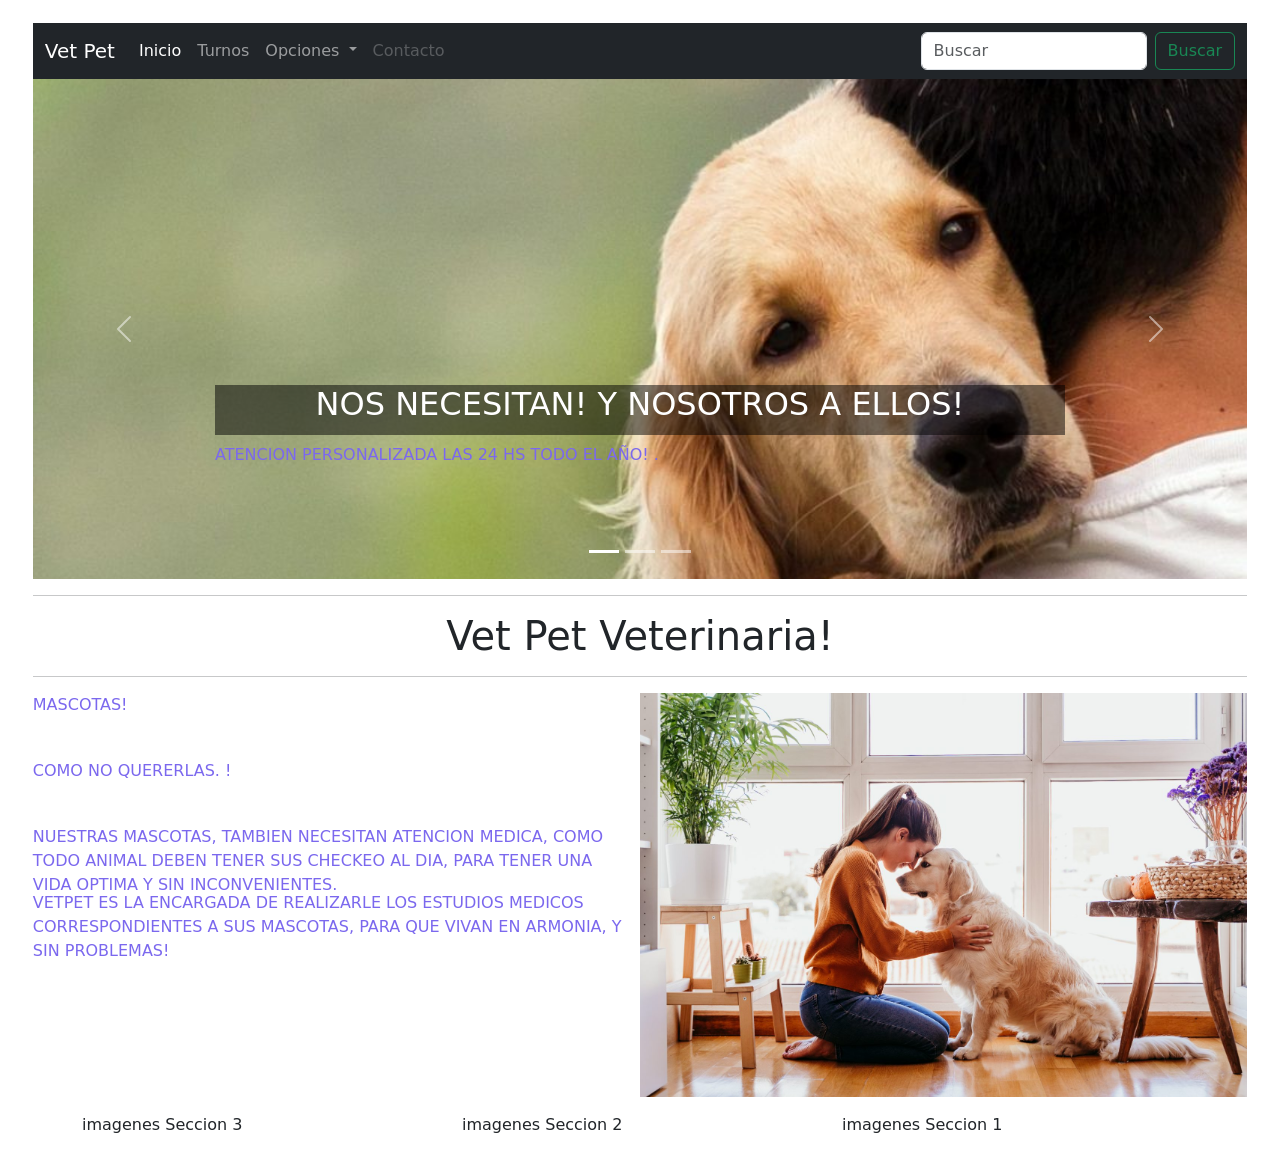
==== index.html @ c0fc3451 "Version N° 1 - Proyecto Veterinaria: Index.html + Secciones" ====
<!doctype html>
<html lang="en">
  <head>
    <!-- Required meta tags -->
    <meta charset="utf-8">
    <meta name="viewport" content="width=device-width, initial-scale=1">

    <!-- Bootstrap CSS -->
    <link href="https://cdn.jsdelivr.net/npm/bootstrap@5.1.3/dist/css/bootstrap.min.css" rel="stylesheet" integrity="sha384-1BmE4kWBq78iYhFldvKuhfTAU6auU8tT94WrHftjDbrCEXSU1oBoqyl2QvZ6jIW3" crossorigin="anonymous">
 <link href="/css/style.css" rel="stylesheet">
    <title> VetPet - Clinica Veterinaria</title>
  </head>



  <body class="body">

<header>


        <nav class="navbar navbar-expand-lg navbar-dark bg-dark">
        <div class="container-fluid">
          <a class="navbar-brand" href="#">Vet Pet</a>
          <button class="navbar-toggler" type="button" data-bs-toggle="collapse" data-bs-target="#navbarSupportedContent" aria-controls="navbarSupportedContent" aria-expanded="false" aria-label="Toggle navigation">
            <span class="navbar-toggler-icon"></span>
          </button>
          <div class="collapse navbar-collapse" id="navbarSupportedContent">
            <ul class="navbar-nav me-auto mb-2 mb-lg-0">
              <li class="nav-item">
                <a class="nav-link active" aria-current="page" href="#">Inicio</a>
              </li>
              <li class="nav-item">
                <a class="nav-link" href="#">Turnos</a>
              </li>
              <li class="nav-item dropdown">
                <a class="nav-link dropdown-toggle" href="#" id="navbarDropdown" role="button" data-bs-toggle="dropdown" aria-expanded="false">
                  Opciones
                </a>
                <ul class="dropdown-menu" aria-labelledby="navbarDropdown">
                  <li><a class="dropdown-item" href="#">Clinica Veterinaria</a></li>
                  <li><a class="dropdown-item" href="#">Consultas</a></li>
                  <li><a class="dropdown-item" href="#">Urgencias</a></li>
                  <li><a class="dropdown-item" href="#">Resonancias</a></li>
                  <li><a class="dropdown-item" href="#">Estudios</a></li>

                  <li><hr class="dropdown-divider"></li>
             
                </ul>
              </li>
              <li class="nav-item">
                <a class="nav-link disabled">Contacto</a>
              </li>
            </ul>
            <form class="d-flex">
              <input class="form-control me-2" type="search" placeholder="Buscar" aria-label="Buscar">
              <button class="btn btn-outline-success" type="submit">Buscar</button>
            </form>
          </div>
        </div>
      </nav>
</header>


    <section class="containter">
        <div id="carouselExampleCaptions" class="carousel slide" data-bs-ride="carousel">
            <div class="carousel-indicators">
              <button type="button" data-bs-target="#carouselExampleCaptions" data-bs-slide-to="0" class="active" aria-current="true" aria-label="Slide 1"></button>
              <button type="button" data-bs-target="#carouselExampleCaptions" data-bs-slide-to="1" aria-label="Slide 2"></button>
              <button type="button" data-bs-target="#carouselExampleCaptions" data-bs-slide-to="2" aria-label="Slide 3"></button>
            </div>
            <div class="carousel-inner">
              <div class="carousel-item active img-slide">
                <img src="/imagenes/fondo6.jpg" class="d-block w-100" alt="Fondo1">
                <div class="carousel-caption d-none d-md-block">
                  <h2 class="h2_1">Nos necesitan! Y nosotros a ellos! </h2>
                  <p class="p_1">Atencion Personalizada las 24 HS todo el Año! .</p>
                </div>
              </div>
              <div class="carousel-item img-slide">
                <img src="/imagenes/fondo3.jpg" class="d-block w-100" alt="Fondo3">
                <div class="carousel-caption d-none d-md-block">
                  <h2  class="h2_1">Resonancias en 24 HS</h2>
                  <p class="p_1">La mejor calidad de imagenes, estudios las 24 hs. </p>
                </div>
              </div>
              <div class="carousel-item img-slide ">
                <img src="/imagenes/fondo7.jpg" class="d-block w-100" alt="Fondo3">
                <div class="carousel-caption d-none d-md-block">
                  <h2 class="h2_1">Cuidamos a Tu Mascota! Guarderia Canina! </h2>
                  <p class="p_1">Cuidamos a tu Mascota, como si fuera nuestro hijo! .</p>
                </div>
              </div>
            </div>
            <button class="carousel-control-prev" type="button" data-bs-target="#carouselExampleCaptions" data-bs-slide="prev">
              <span class="carousel-control-prev-icon" aria-hidden="true"></span>
              <span class="visually-hidden">Previous</span>
            </button>
            <button class="carousel-control-next" type="button" data-bs-target="#carouselExampleCaptions" data-bs-slide="next">
              <span class="carousel-control-next-icon" aria-hidden="true"></span>
              <span class="visually-hidden">Next</span>
            </button>
          </div>


          <hr>
             <h1>Vet Pet Veterinaria!</h1>
<hr>
    <div class="clearfix">
        <img  src="/imagenes/fondo8.jpeg" class="col-md-6 float-md-end mb-3 ms-md-3" alt="...">
      
        <p class="p_1">Mascotas! </p>    
        <p class="p_1">Como no quererlas. ! </p>      
        <p class="p_1">Nuestras mascotas, tambien necesitan atencion medica, como todo animal deben tener sus checkeo al dia, para tener una vida optima y sin inconvenientes.  </p>
        <p class="p_1">VetPet es la encargada de realizarle los estudios medicos correspondientes a sus mascotas, para que vivan en armonia, y sin problemas!         </p>
      </div>

      <div class="container">
        <div class="row">
          <div class="col order-last">

imagenes Seccion 1
          </div>
          <div class="col">
            imagenes Seccion 2
        </div>
          <div class="col order-first">
            imagenes Seccion 3
        </div>
        </div>
      </div>
    </section>
    <section>


    </section>

    <!-- Optional JavaScript; choose one of the two! -->

    <!-- Option 1: Bootstrap Bundle with Popper -->
    <script src="https://cdn.jsdelivr.net/npm/bootstrap@5.1.3/dist/js/bootstrap.bundle.min.js" integrity="sha384-ka7Sk0Gln4gmtz2MlQnikT1wXgYsOg+OMhuP+IlRH9sENBO0LRn5q+8nbTov4+1p" crossorigin="anonymous"></script>

    <!-- Option 2: Separate Popper and Bootstrap JS -->
    <!--
    <script src="https://cdn.jsdelivr.net/npm/@popperjs/core@2.10.2/dist/umd/popper.min.js" integrity="sha384-7+zCNj/IqJ95wo16oMtfsKbZ9ccEh31eOz1HGyDuCQ6wgnyJNSYdrPa03rtR1zdB" crossorigin="anonymous"></script>
    <script src="https://cdn.jsdelivr.net/npm/bootstrap@5.1.3/dist/js/bootstrap.min.js" integrity="sha384-QJHtvGhmr9XOIpI6YVutG+2QOK9T+ZnN4kzFN1RtK3zEFEIsxhlmWl5/YESvpZ13" crossorigin="anonymous"></script>
    -->
  </body>
</html>
---- css/style.css ----
* {
    border: 0;
    padding: 0;
    box-sizing: border-box;
    margin-top: 0%;
    margin-right: 0%;
    margin-left: 0%;
    margin-bottom: 0%;
}

.body {
    margin-top: 0.2%;
    margin-left: 1%;
    margin-right: 1%;
    padding: 20px;

}

.img {

    width: 100%;
    height: 500px;


}
h1{

    text-align: center;
}

.h2_1 {
    width: 100%;
    height: 50px;
    color: rgb(255, 255, 255);
    background-color: rgba(0, 0, 0, 0.5);
    text-transform: uppercase;

}

.p_1 {
    width: 100%;
    height: 50px;
    text-transform: uppercase;
    color: mediumslateblue;
    text-align: left;
    font-size: 1rem;
    text-decoration: none;
    background-origin: padding-box;
}

.img-slide {

    width: 100%;
    height: 500px;
    object-fit: cover;
    bottom: 30px;
    color: rgb(0, 0, 0);
}
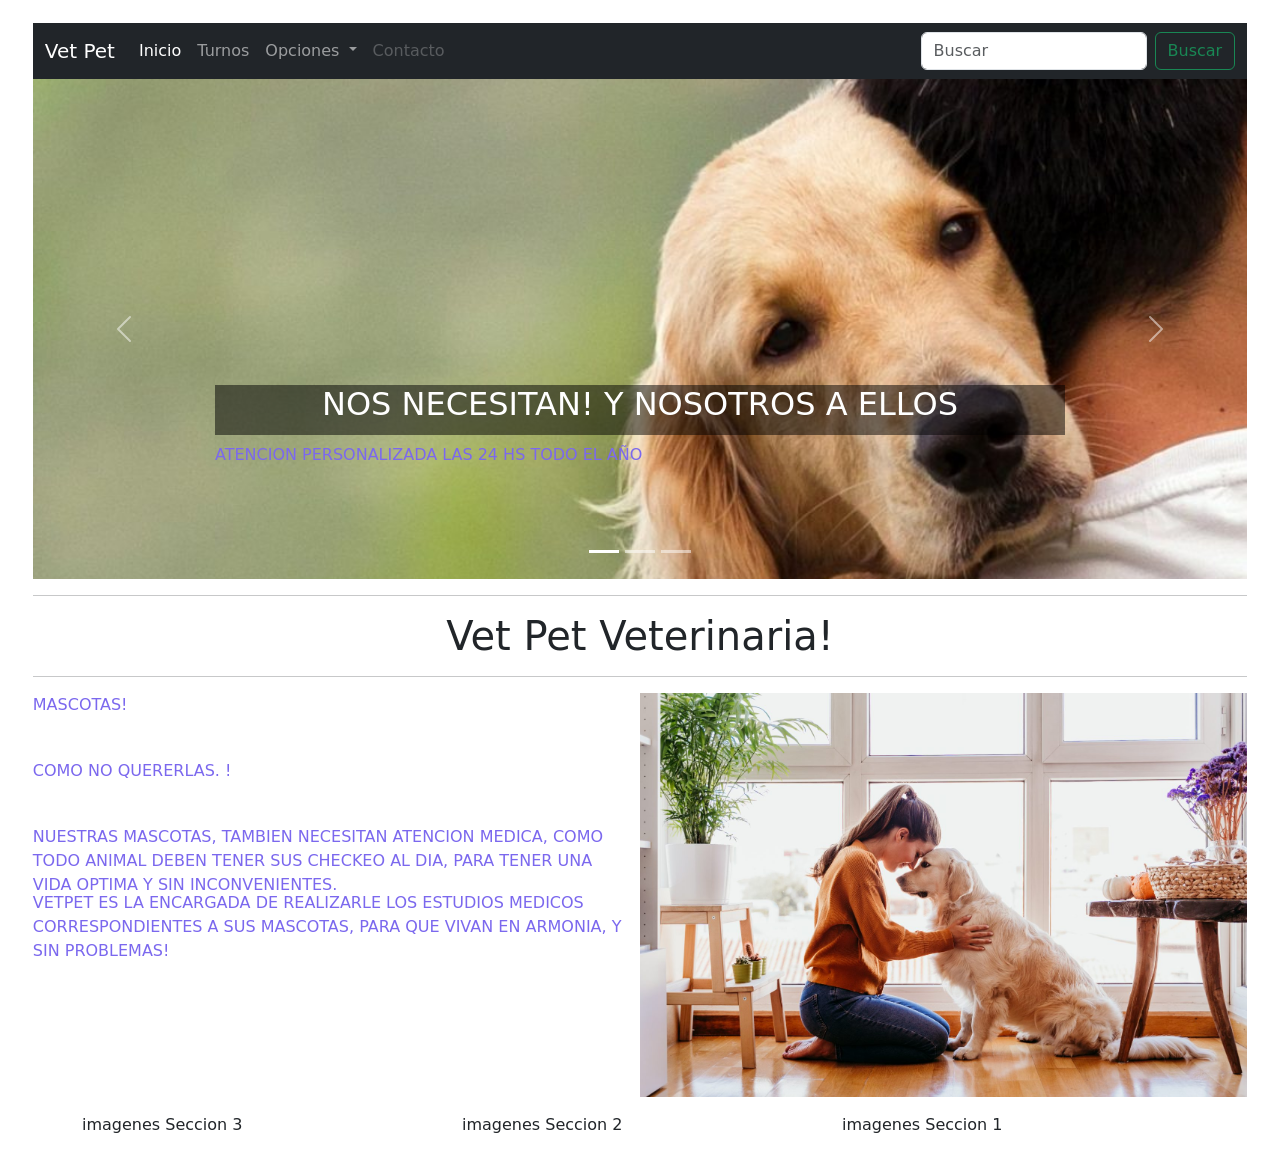
==== commit 25746d68: "Version con Enlaces a Imagenes y paginas actualizados - vinculacion CSS" ====
--- a/index.html
+++ b/index.html
@@ -7,7 +7,7 @@
 
     <!-- Bootstrap CSS -->
     <link href="https://cdn.jsdelivr.net/npm/bootstrap@5.1.3/dist/css/bootstrap.min.css" rel="stylesheet" integrity="sha384-1BmE4kWBq78iYhFldvKuhfTAU6auU8tT94WrHftjDbrCEXSU1oBoqyl2QvZ6jIW3" crossorigin="anonymous">
- <link href="/css/style.css" rel="stylesheet">
+ <link href="./css/style.css" rel="stylesheet">
     <title> VetPet - Clinica Veterinaria</title>
   </head>
 
@@ -70,24 +70,24 @@
             </div>
             <div class="carousel-inner">
               <div class="carousel-item active img-slide">
-                <img src="/imagenes/fondo6.jpg" class="d-block w-100" alt="Fondo1">
+                <img src="./imagenes/fondo6.jpg" class="d-block w-100" alt="Fondo1">
                 <div class="carousel-caption d-none d-md-block">
-                  <h2 class="h2_1">Nos necesitan! Y nosotros a ellos! </h2>
-                  <p class="p_1">Atencion Personalizada las 24 HS todo el Año! .</p>
+                  <h2 class="h2_1">Nos necesitan! Y nosotros a ellos </h2>
+                  <p class="p_1">Atencion Personalizada las 24 HS todo el Año </p>
                 </div>
               </div>
               <div class="carousel-item img-slide">
-                <img src="/imagenes/fondo3.jpg" class="d-block w-100" alt="Fondo3">
+                <img src="./imagenes/fondo3.jpg" class="d-block w-100" alt="Fondo3">
                 <div class="carousel-caption d-none d-md-block">
                   <h2  class="h2_1">Resonancias en 24 HS</h2>
-                  <p class="p_1">La mejor calidad de imagenes, estudios las 24 hs. </p>
+                  <p class="p_1">La mejor calidad de imagenes, estudios las 24 hs </p>
                 </div>
               </div>
               <div class="carousel-item img-slide ">
-                <img src="/imagenes/fondo7.jpg" class="d-block w-100" alt="Fondo3">
+                <img src="./imagenes/fondo7.jpg" class="d-block w-100" alt="Fondo3">
                 <div class="carousel-caption d-none d-md-block">
-                  <h2 class="h2_1">Cuidamos a Tu Mascota! Guarderia Canina! </h2>
-                  <p class="p_1">Cuidamos a tu Mascota, como si fuera nuestro hijo! .</p>
+                  <h2 class="h2_1">Cuidamos a Tu Mascota! Guarderia Canina </h2>
+                  <p class="p_1">Cuidamos a tu Mascota, como si fuera nuestro hijo</p>
                 </div>
               </div>
             </div>
@@ -106,7 +106,7 @@
              <h1>Vet Pet Veterinaria!</h1>
 <hr>
     <div class="clearfix">
-        <img  src="/imagenes/fondo8.jpeg" class="col-md-6 float-md-end mb-3 ms-md-3" alt="...">
+        <img  src="./imagenes/fondo8.jpeg" class="col-md-6 float-md-end mb-3 ms-md-3" alt="...">
       
         <p class="p_1">Mascotas! </p>    
         <p class="p_1">Como no quererlas. ! </p>      
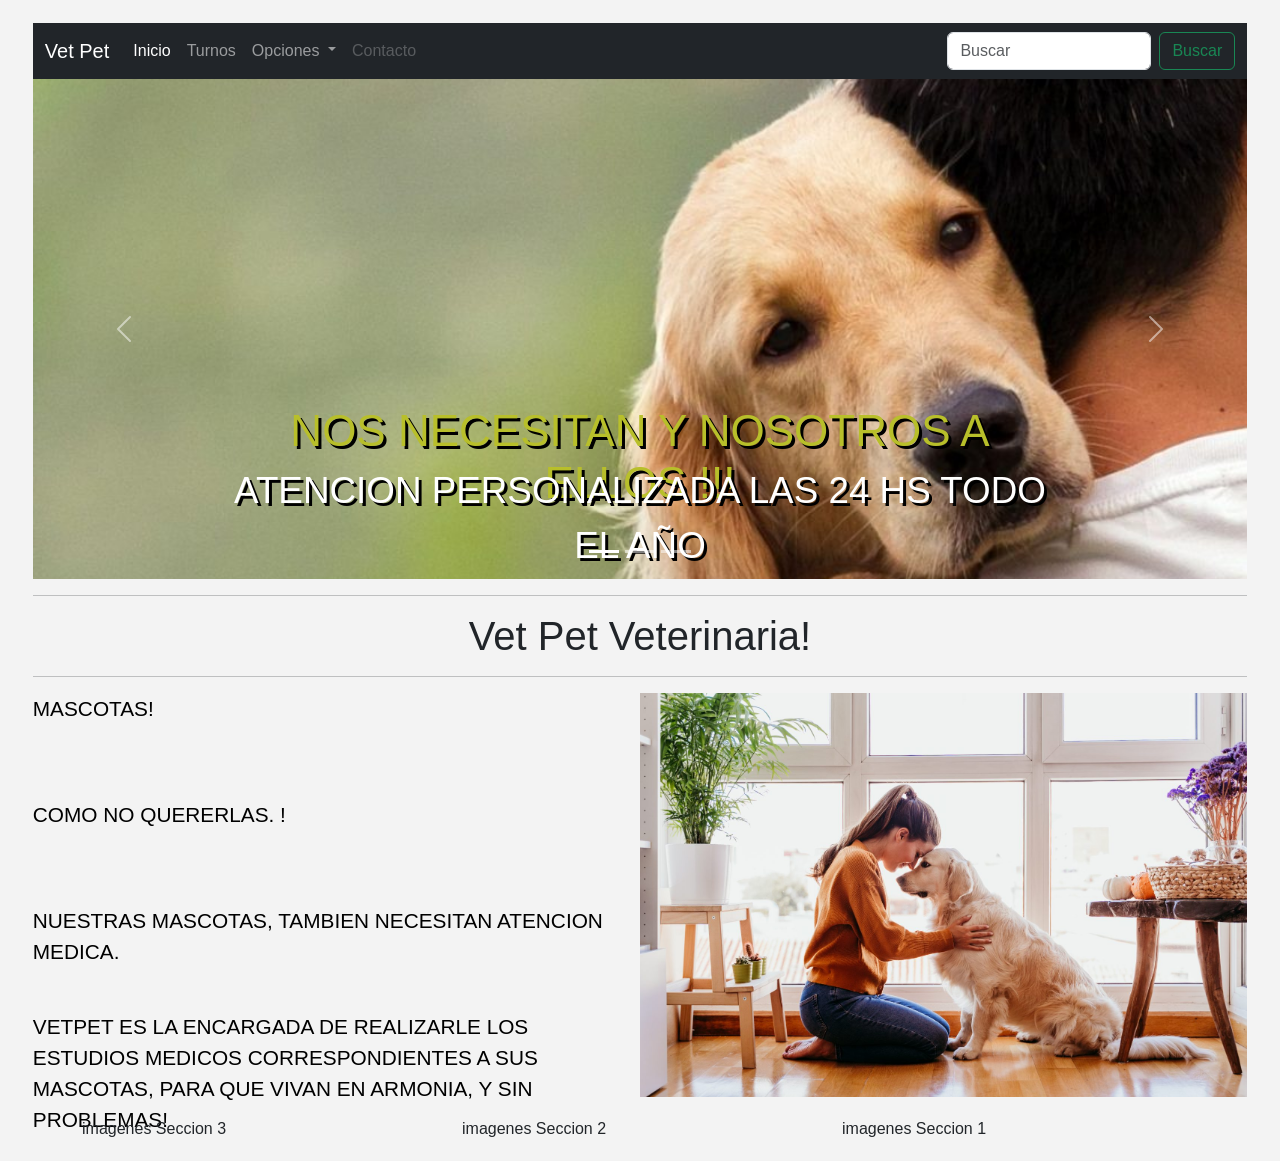
==== commit 217cde4e: "Vinculacion de Imagenes y CSS - Font Family" ====
--- a/index.html
+++ b/index.html
@@ -8,7 +8,7 @@
     <!-- Bootstrap CSS -->
     <link href="https://cdn.jsdelivr.net/npm/bootstrap@5.1.3/dist/css/bootstrap.min.css" rel="stylesheet" integrity="sha384-1BmE4kWBq78iYhFldvKuhfTAU6auU8tT94WrHftjDbrCEXSU1oBoqyl2QvZ6jIW3" crossorigin="anonymous">
  <link href="./css/style.css" rel="stylesheet">
-    <title> VetPet - Clinica Veterinaria</title>
+    <title>VetPet - Clinica Veterinaria</title>
   </head>
 
 
@@ -72,22 +72,22 @@
               <div class="carousel-item active img-slide">
                 <img src="./imagenes/fondo6.jpg" class="d-block w-100" alt="Fondo1">
                 <div class="carousel-caption d-none d-md-block">
-                  <h2 class="h2_1">Nos necesitan! Y nosotros a ellos </h2>
-                  <p class="p_1">Atencion Personalizada las 24 HS todo el Año </p>
+                  <h2 class="h2_1">Nos necesitan Y nosotros a ellos !!! </h2>
+                  <p class="p_1sli">Atencion Personalizada las 24 HS todo el Año </p>
                 </div>
               </div>
               <div class="carousel-item img-slide">
                 <img src="./imagenes/fondo3.jpg" class="d-block w-100" alt="Fondo3">
                 <div class="carousel-caption d-none d-md-block">
                   <h2  class="h2_1">Resonancias en 24 HS</h2>
-                  <p class="p_1">La mejor calidad de imagenes, estudios las 24 hs </p>
+                  <p class="p_1sli">La mejor calidad de imagenes, estudios las 24 hs </p>
                 </div>
               </div>
               <div class="carousel-item img-slide ">
                 <img src="./imagenes/fondo7.jpg" class="d-block w-100" alt="Fondo3">
                 <div class="carousel-caption d-none d-md-block">
                   <h2 class="h2_1">Cuidamos a Tu Mascota! Guarderia Canina </h2>
-                  <p class="p_1">Cuidamos a tu Mascota, como si fuera nuestro hijo</p>
+                  <p class="p_1sli">Cuidamos a tu Mascota, como si fuera nuestro hijo</p>
                 </div>
               </div>
             </div>
@@ -110,7 +110,7 @@
       
         <p class="p_1">Mascotas! </p>    
         <p class="p_1">Como no quererlas. ! </p>      
-        <p class="p_1">Nuestras mascotas, tambien necesitan atencion medica, como todo animal deben tener sus checkeo al dia, para tener una vida optima y sin inconvenientes.  </p>
+        <p class="p_1">Nuestras mascotas, tambien necesitan atencion medica.  </p>
         <p class="p_1">VetPet es la encargada de realizarle los estudios medicos correspondientes a sus mascotas, para que vivan en armonia, y sin problemas!         </p>
       </div>
 
--- a/css/style.css
+++ b/css/style.css
@@ -6,6 +6,7 @@
     margin-right: 0%;
     margin-left: 0%;
     margin-bottom: 0%;
+    font-family:'Gill Sans', 'Gill Sans MT', Calibri, 'Trebuchet MS', sans-serif;
 }
 
 .body {
@@ -31,21 +32,30 @@
 .h2_1 {
     width: 100%;
     height: 50px;
-    color: rgb(255, 255, 255);
-    background-color: rgba(0, 0, 0, 0.5);
+    color: rgb(184, 191, 42);
+    font-size: 44px;
     text-transform: uppercase;
+    text-shadow: 3px 3px #000000;
+
 
 }
-
 .p_1 {
     width: 100%;
-    height: 50px;
+    height: 90px;
     text-transform: uppercase;
-    color: mediumslateblue;
-    text-align: left;
-    font-size: 1rem;
+    color: rgb(0, 0, 0);
+    font-size: 1.3rem;
     text-decoration: none;
-    background-origin: padding-box;
+}
+.p_1sli {/*Titulo slider*/
+    width: 100%;
+    height: 30px;
+    text-transform: uppercase;
+    color: rgb(255, 255, 255);
+    font-size: 2.3rem;
+    text-decoration: none;
+    text-shadow: 3px 3px #000000;
+    
 }
 
 .img-slide {
@@ -57,3 +67,7 @@
     color: rgb(0, 0, 0);
 }
 
+body {
+    background-color:rgb(243, 243, 243);
+}
+
